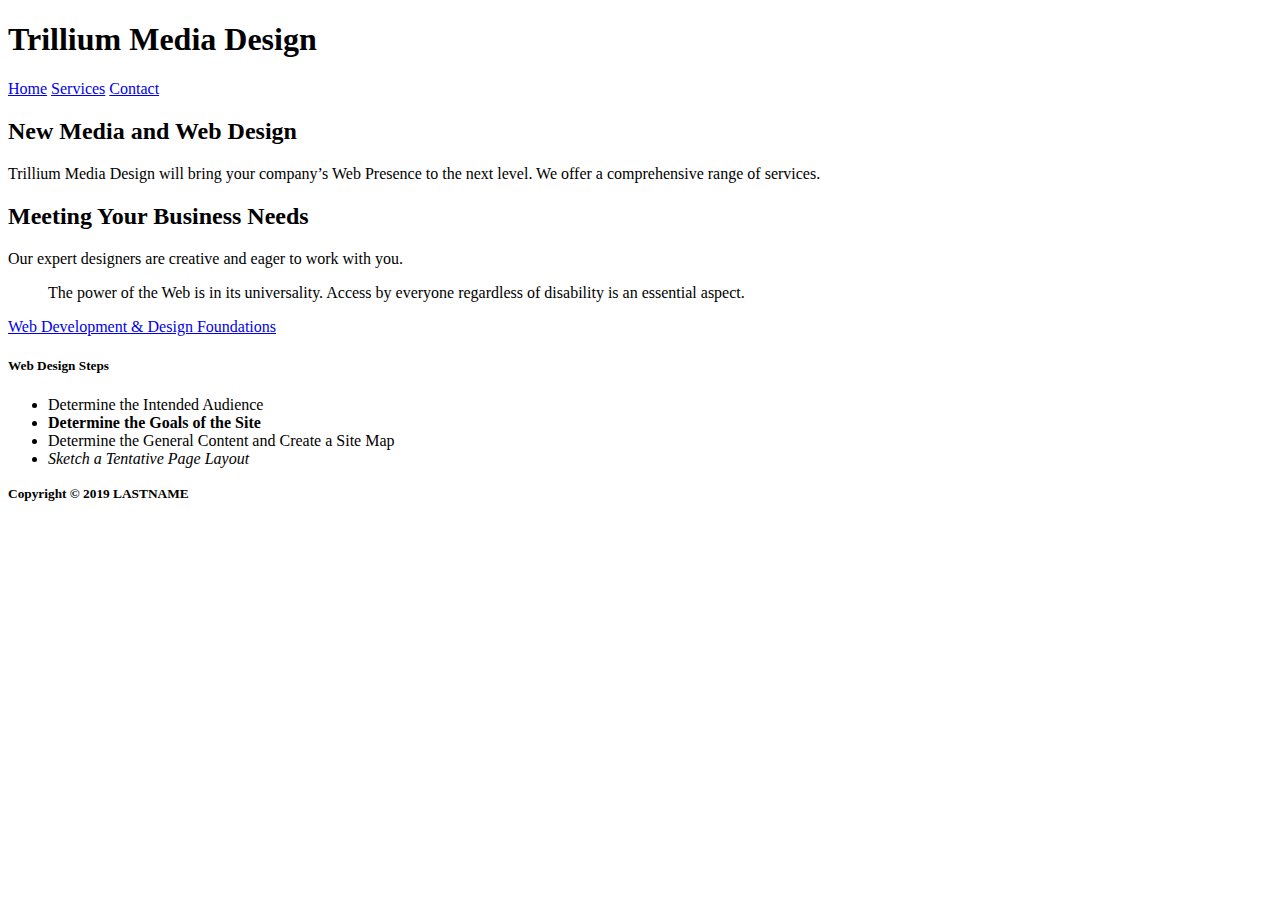
==== index.html @ 2578b06c "Initial commit" ====
<!DOCTYPE html> 
<html lang="en"> 
	<head> 
		<title>LASTNAME Chapter 3 InClass Notes</title> 
		<meta charset="utf-8"> 
	</head> 
    <body> 
        <!-- Structural Elements - header, nav, main, footer -->
        <header>
            <h1>Trillium Media Design</h1>
        </header>
        <nav>
            <!-- Anchor tags - specifies hyperlink reference to a file. Relative Links - link to pages on own site. -->
            <a href="index.html">Home</a>
            <a href="services.html">Services</a>
            <a href="contact.html">Contact</a>
        </nav>
        <main>
            <h2>New Media and Web Design</h2>
            <p>Trillium Media Design will bring your company&rsquo;s Web Presence to the next level. We offer a comprehensive range of services.</p>
            
            <h2>Meeting Your Business Needs</h2>
            <p>Our expert designers are creative and eager to work with you.</p>
            
            <!--Indents a block of text for special emphasis -->
            <blockquote>The power of the Web is in its universality. Access by everyone regardless of disability is an essential aspect.</blockquote>
            
            <!--Absolute Link - link to a different website. -->
            <a href="http://webdevfoundations.net">Web Development &amp; Design Foundations</a>
            
            <h5>Web Design Steps</h5>
            <ul>
                <li>Determine the Intended Audience</li>
                <li><strong>Determine the Goals of the Site</strong></li>
                <li>Determine the General Content and Create a Site Map</li>
                <li><em>Sketch a Tentative Page Layout</em></li>
            </ul>
            
        </main>
        <footer>
            <small><strong>Copyright &copy; 2019 LASTNAME</strong></small>
        </footer>

    </body> 
</html>
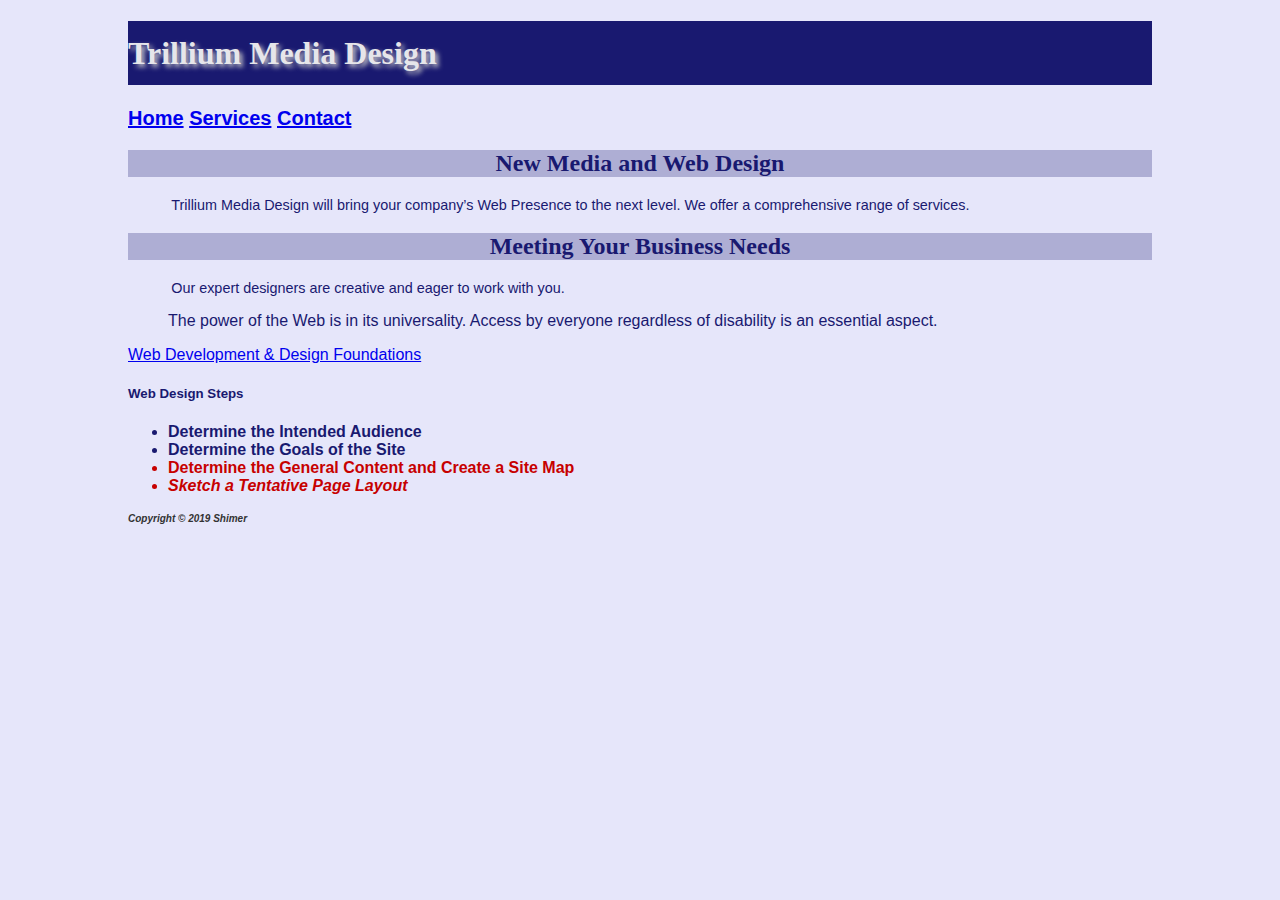
==== commit 7e25042c: "Ch3InClassNotes" ====
--- a/index.html
+++ b/index.html
@@ -1,10 +1,11 @@
 <!DOCTYPE html> 
 <html lang="en"> 
 	<head> 
-		<title>LASTNAME Chapter 3 InClass Notes</title> 
+		<title>Shimer Chapter 3 InClass Notes</title> 
 		<meta charset="utf-8"> 
+        <link href="style.css" rel="stylesheet">
 	</head> 
-    <body> 
+    <body id=wrapper> 
         <!-- Structural Elements - header, nav, main, footer -->
         <header>
             <h1>Trillium Media Design</h1>
@@ -32,13 +33,13 @@
             <ul>
                 <li>Determine the Intended Audience</li>
                 <li><strong>Determine the Goals of the Site</strong></li>
-                <li>Determine the General Content and Create a Site Map</li>
-                <li><em>Sketch a Tentative Page Layout</em></li>
+                <li class="feature">Determine the General Content and Create a Site Map</li>
+                <li class="feature"><em>Sketch a Tentative Page Layout</em></li>
             </ul>
             
         </main>
         <footer>
-            <small><strong>Copyright &copy; 2019 LASTNAME</strong></small>
+            <small><strong>Copyright &copy; 2019 Shimer</strong></small>
         </footer>
 
     </body> 
--- a/style.css
+++ b/style.css
@@ -0,0 +1,36 @@
+
+body {background-color: #E6E6FA; 
+        color: #191970;
+        font-family: Arial, Verdana, sans-serif;
+} 
+h1 { background-color: #191970;
+     color: #E6E6EA;
+    font-family: Georgia, "Times New Roman", serif;
+    line-height: 200%;
+    text-shadow: 3px 3px 5px #CCCCCC;
+}
+
+h2 { background-color: #AEAED4;
+     Color: #191970;
+    font-family: Georgia, "Times New Roman", serif;
+    text-align: center
+}
+p { font-size: .90em;
+    text-indent: 3em;
+}
+ul { font-weight: bold;
+}
+nav { font-weight: bold;
+    font-size: 1.25em;
+}
+footer {color: #333333;
+    font-size: .75em;
+    font-style: italic;
+}
+
+#wrapper { margin-left: auto;
+            margin-right: auto;
+            width: 80%;
+}
+.feature{ color: #C70000;
+}